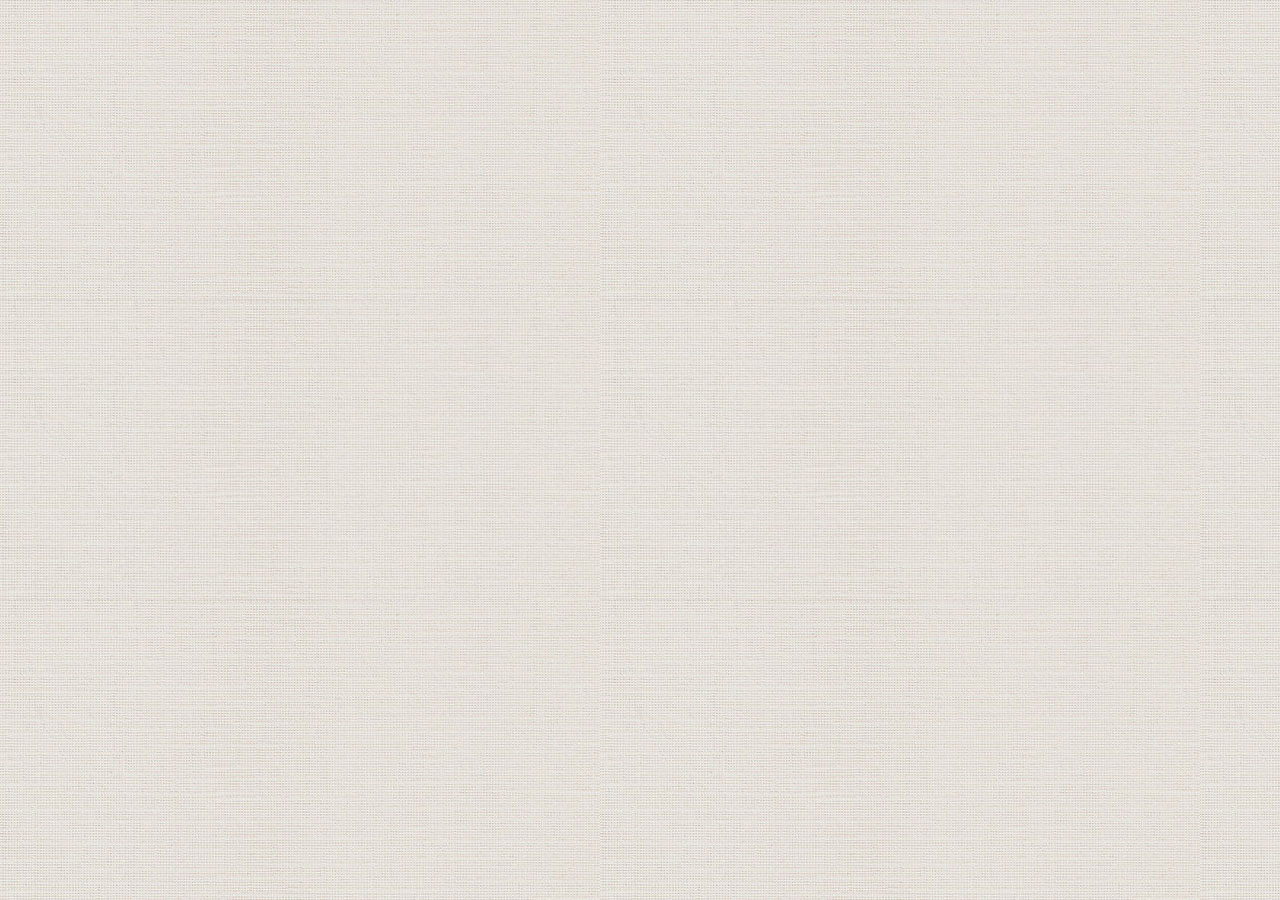
==== education.html @ 5f6c9b92 "added master page" ====
<!DOCTYPE html>
<html lang = "en-US">
    <head>
        <title>Utkarsh Roy </title>
        <meta charset="UTF-8">
        <script src="https://code.jquery.com/jquery-1.10.2.js"></script>
        <link rel="stylesheet" type="text/css" href="style.css">
    </head>

    <body>
        <div id="nav-placeholder">
            
        </div>    
    </body>
    <script>
        $(function(){
            $("#nav-placeholder").load("nav.html");
        });
    </script>
</html>
---- style.css ----
.profile-pic {
    position:absolute;
    top:25px;
    right: 25px; 
}

.prof-image {
    width:125px;
    height:100px;
    border-radius: 8px;    
    /* top:50px;
    right: 25px;  */
} 

.intro {
    border-style:outset;
    
    width: 750px;
    height:200px;
    margin-top: 50px;
    margin-left: 250px;
    padding:25px;
    box-sizing: border-box;
    position: relative;
    
    /* margin: 100px 50px 25px 300px; */
    /* margin:auto; */

} 

body {      
    background-image:url(bg2.jpg);
    /* background-repeat: repeat-x;
    background-repeat: repeat-y; */
    
}

h2 {
    font-family: sans-serif; 
    text-decoration: brown;
    font-style: italic;
}

p {
    font-family: 'Calibri';
    margin-right: 10px;
    width:450px;
}

.header-right {
    float: right;
    /* border: outset; */
}

.header a:hover {
    background-color: #ddd;
    color: black;
}

.header a.active {
    background-color: dodgerblue;
    color: white;
}

.header a {
    float: left;
    color:darkgrey;
    text-align: center;
    padding: 12px;
    text-decoration: none;
    font-size: 15px; 
    /* line-height: 25px; */
    border-radius: 4px;
}

.logo {
    width:75px;
    height:50px;
    margin-top: 5px;
    margin-left:25px;
    /* border: outset;q */
    border-radius: 20px;
}

.header {
    overflow: hidden;
    padding: 10px 10px;
    background-image: url("header.png");
}

.header h1 {    
    text-align: center;
    width: 20%;    
    /* border:outset;     */
    margin:0 auto;
    color: cornsilk
    /* line-height: 0px;  */
}

/* .header-center {
    width: 20%;
    margin:0 auto;
    border:outset;    
    line-height: 0px;    
} */

.sidenav {
    height: 100%;
    width: 0;
    margin-top:5px;
    position: fixed;
    z-index: 1;
    top: 0;
    left: 0;
    background-color: #1A1110;
    overflow-x: hidden;
    transition: 0.5s;
    padding-top: 60px;
  }
  
  .sidenav a {
    padding: 8px 8px 8px 32px;
    text-decoration: none;
    font-size: 20px;
    color:darkgray;
    display: block;
    transition: 0.3s;
  }

  .menu-items a {
    border-block-end-style: groove;
    border-radius: 20px;
  }
  
  .sidenav a:hover {
    color: #f1f1f1;
  }
  
  .sidenav .closebtn {
    position: absolute;
    top: 0;
    right: 25px;
    font-size: 36px;
    margin-left: 50px;
  }

  /* @media screen and (max-height: 450px) {
    .sidenav {padding-top: 15px;}
    .sidenav a {font-size: 18px;}
  } */
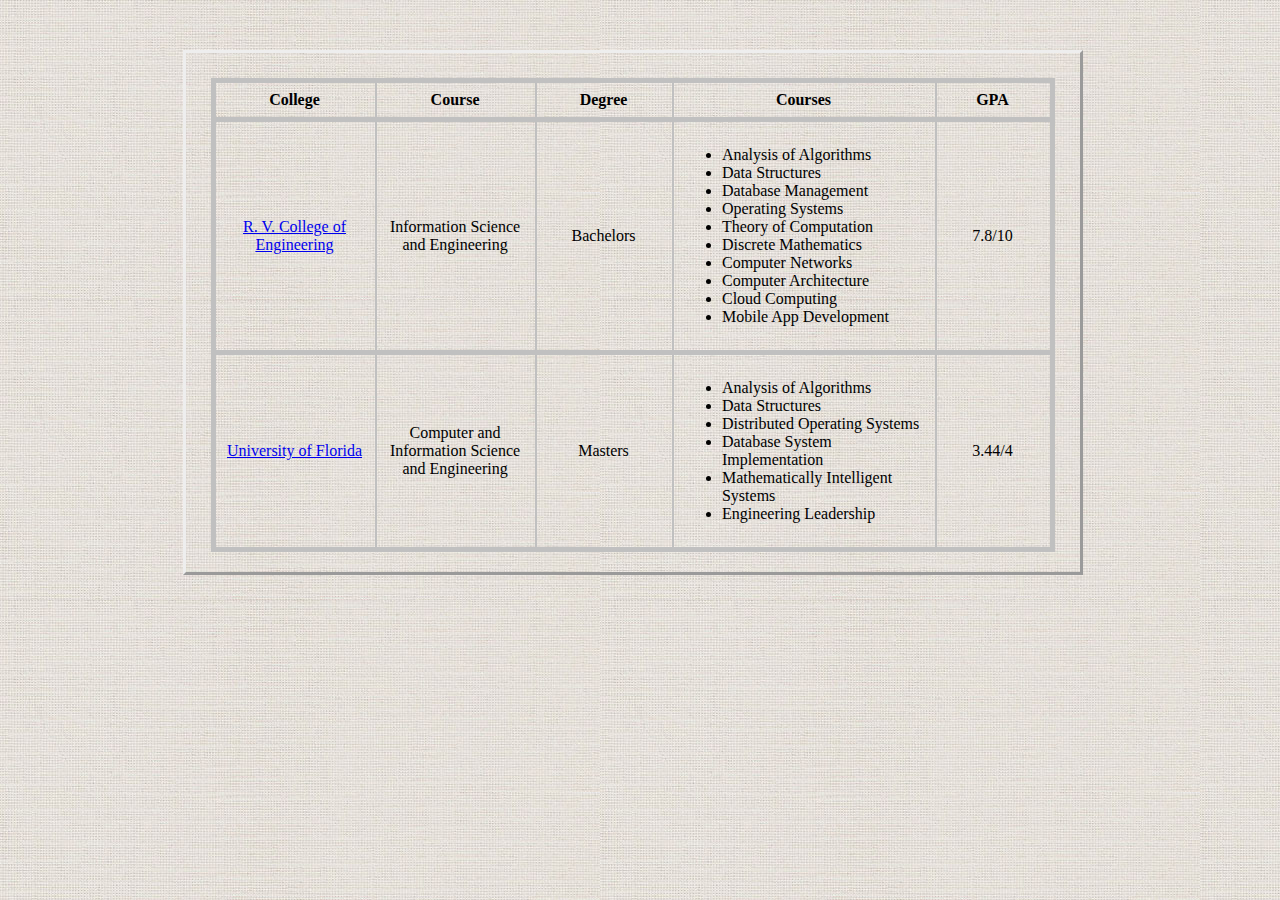
==== commit 79384d83: "Added education" ====
--- a/education.html
+++ b/education.html
@@ -4,17 +4,59 @@
         <title>Utkarsh Roy </title>
         <meta charset="UTF-8">
         <script src="https://code.jquery.com/jquery-1.10.2.js"></script>
+        <script src="app.js"></script>
         <link rel="stylesheet" type="text/css" href="style.css">
     </head>
 
     <body>
-        <div id="nav-placeholder">
-            
-        </div>    
+        <div id="master-placeholder"></div>     
     </body>
-    <script>
-        $(function(){
-            $("#nav-placeholder").load("nav.html");
-        });
-    </script>
+    
+    <div class="ed-history">
+        <table>
+            <tr>
+                <th>College</th>
+                <th>Course</th>
+                <th>Degree</th>
+                <th>Courses</th>
+                <th>GPA</th>
+            </tr>
+            <tr>
+                <td><a href="https://www.rvce.edu.in/">R. V. College of Engineering</a></td>
+                <td>Information Science and Engineering</td>
+                <td>Bachelors</td>
+                <td>
+                    <ul>
+                        <li>Analysis of Algorithms</li>
+                        <li>Data Structures</li>
+                        <li>Database Management</li>
+                        <li>Operating Systems</li>
+                        <li>Theory of Computation</li>
+                        <li>Discrete Mathematics</li>
+                        <li>Computer Networks</li>
+                        <li>Computer Architecture</li>
+                        <li>Cloud Computing</li>
+                        <li>Mobile App Development</li>  
+                    </ul>
+                </td>
+                <td>7.8/10</td>
+            </tr>
+            <tr>
+                <td><a href="https://www.cise.ufl.edu/">University of Florida</a></td>
+                <td>Computer and Information Science and Engineering</td>
+                <td>Masters </td>
+                <td>
+                    <ul>
+                        <li>Analysis of Algorithms</li>
+                        <li>Data Structures</li>
+                        <li>Distributed Operating Systems</li>
+                        <li>Database System Implementation</li>
+                        <li>Mathematically Intelligent Systems</li>
+                        <li>Engineering Leadership</li>
+                    </ul>
+                </td>
+                <td>3.44/4</td>
+            </tr>
+        </table>
+    </div>
 </html>--- a/style.css
+++ b/style.css
@@ -147,4 +147,60 @@
   /* @media screen and (max-height: 450px) {
     .sidenav {padding-top: 15px;}
     .sidenav a {font-size: 18px;}
-  } */+  } */
+
+  #contact .tooltiptext {
+    visibility: hidden;
+    width: 120px;
+    background-color: black;
+    color: #fff;
+    text-align: center;
+    border-radius: 6px;
+    padding: 5px 0;
+  
+    /* Position the tooltip */
+    position: absolute;
+    z-index: 1;
+  }
+  
+  #contact:hover .tooltiptext {
+    visibility: visible;
+  }
+
+  .ed-history {
+    border-style:outset;
+    
+    width: 900px;
+    height:525px;
+    margin-top: 50px;
+    margin-left: 175px;
+    padding:25px;
+
+    box-sizing: border-box;
+    position: relative;
+  }
+
+  .ed-history table {
+    border-collapse: collapse;
+    border-spacing: 0;
+    width: 100%;
+    border: 5px solid #C0C0C0;
+  }
+  
+  .ed-history th, td {
+    text-align: left;
+    padding: 8px;
+    width:50px; 
+    padding-right: 10px;
+    border: 2px solid #C0C0C0;
+    text-align: center; 
+  }
+
+  .ed-history li {
+    text-align: left;
+  }
+  
+  .ed-history tr:nth-child(even) {
+    /* background-color: #f2f2f2; */
+    border: 5px solid #C0C0C0;
+  }